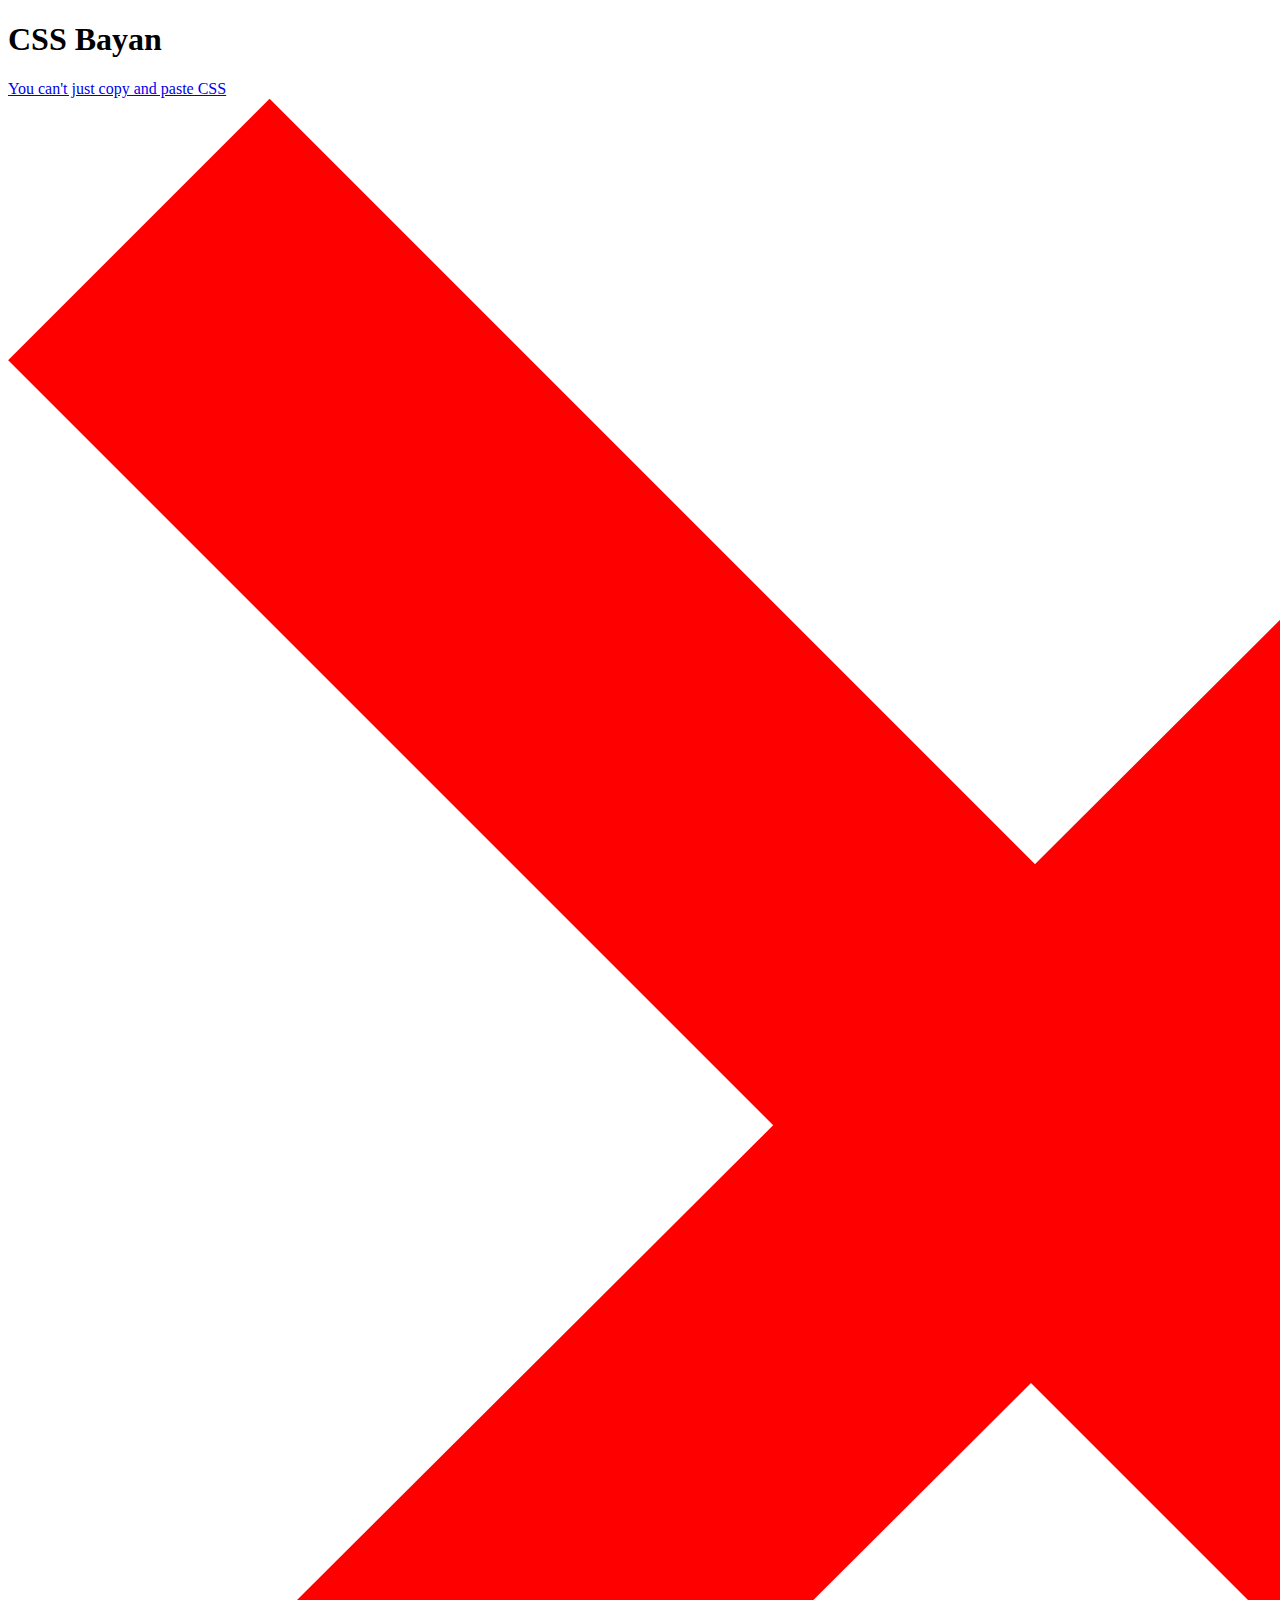
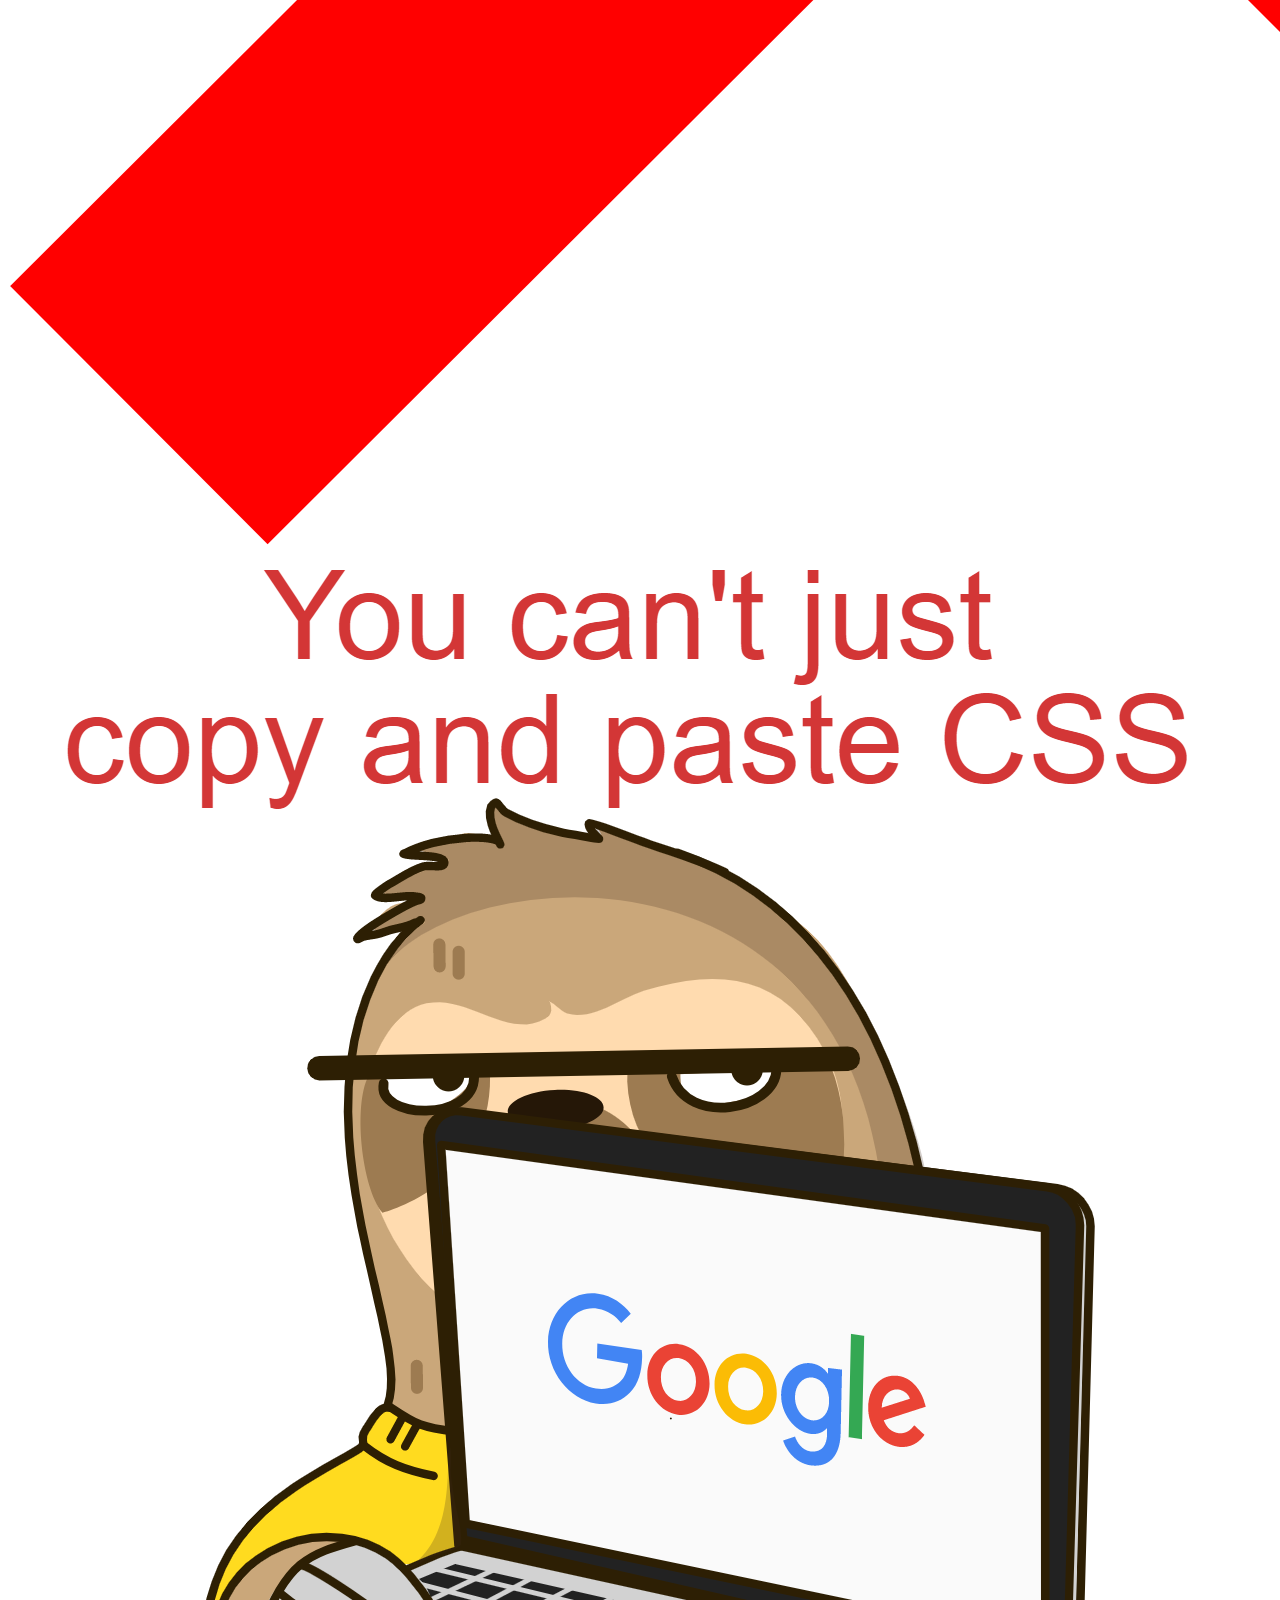
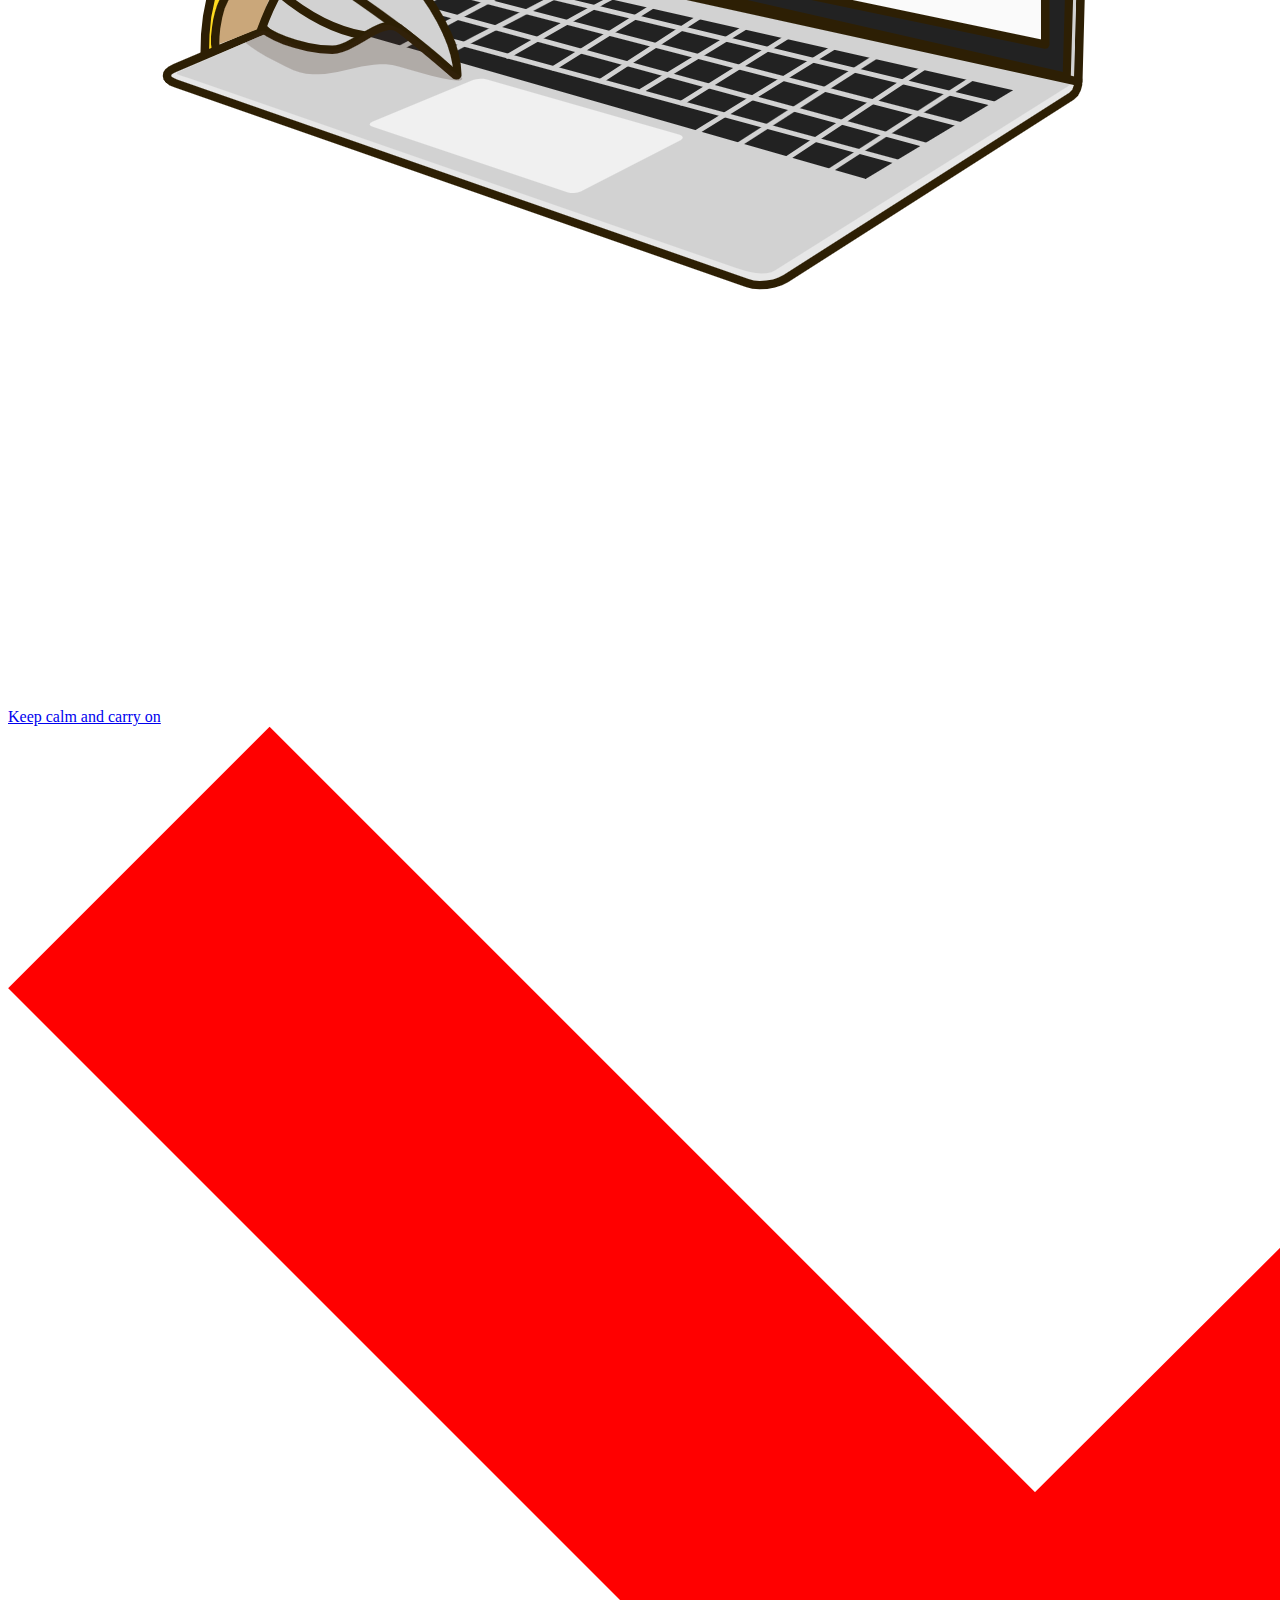
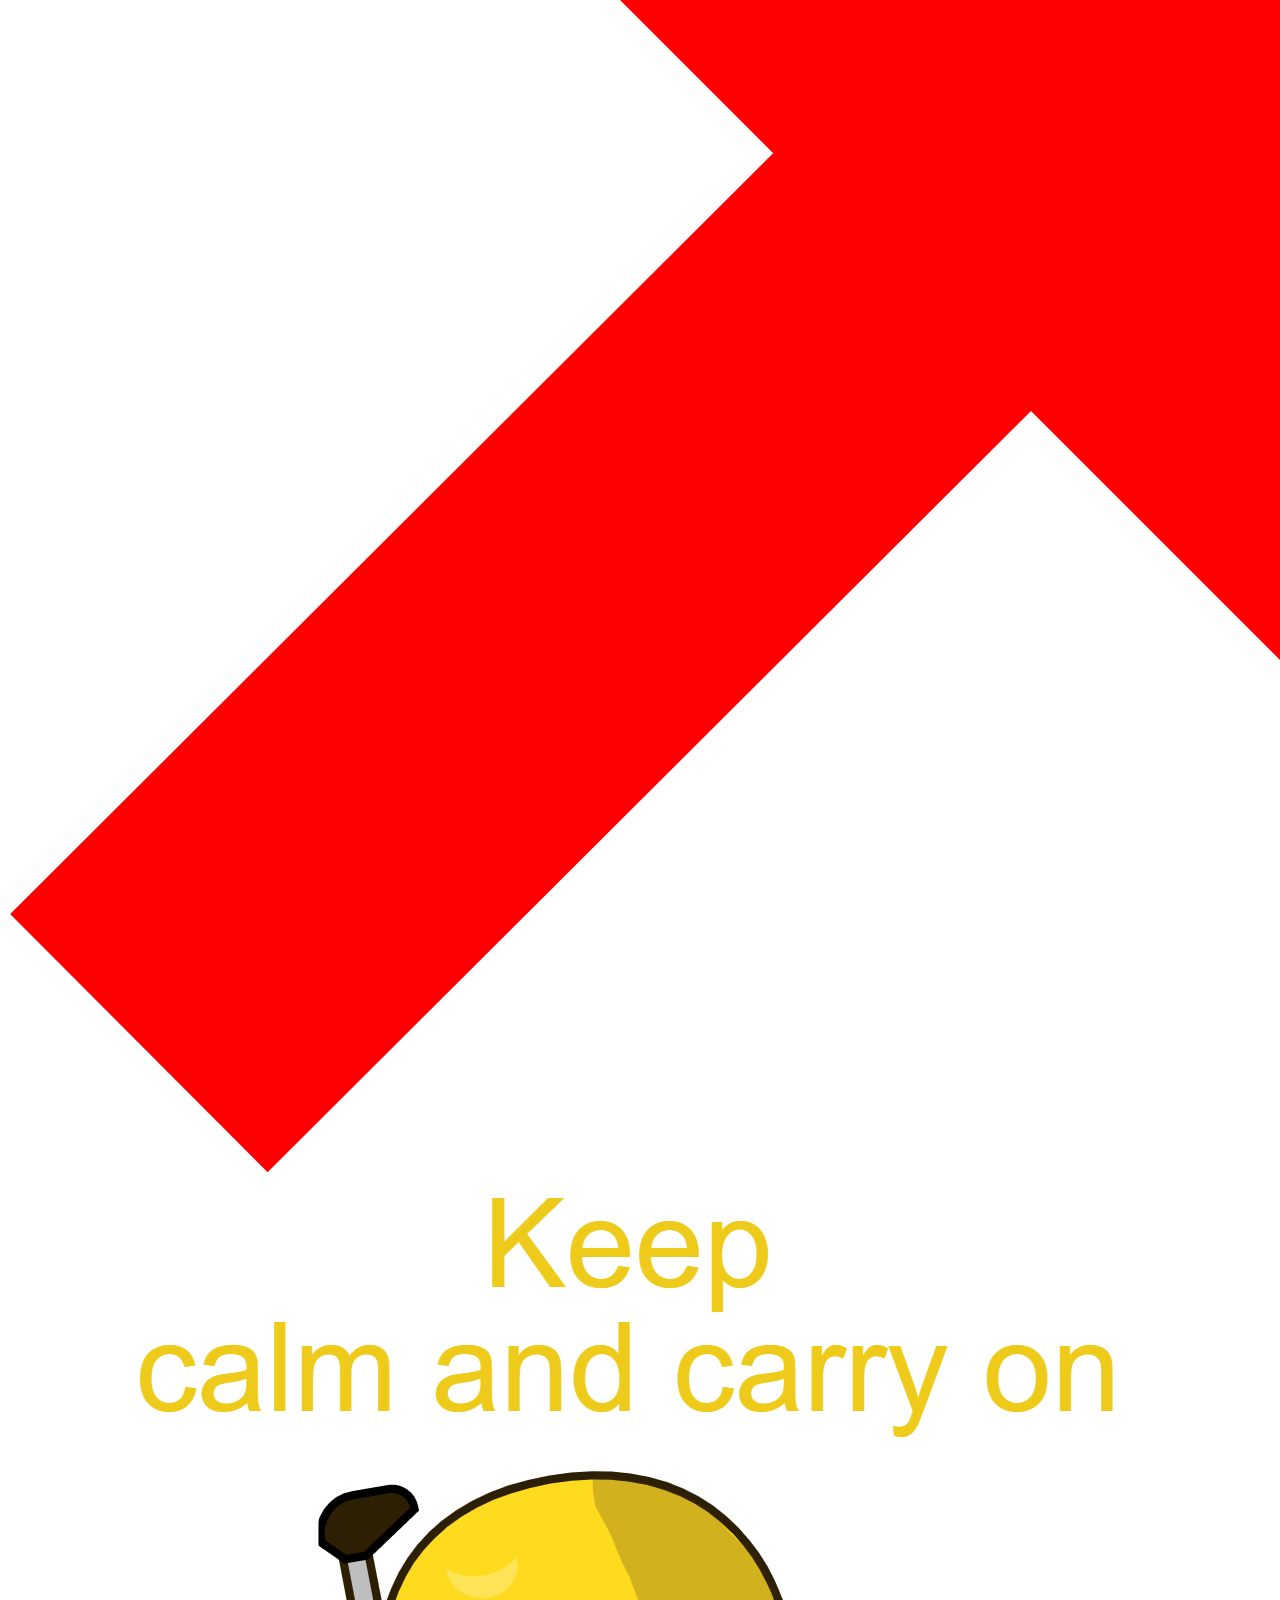
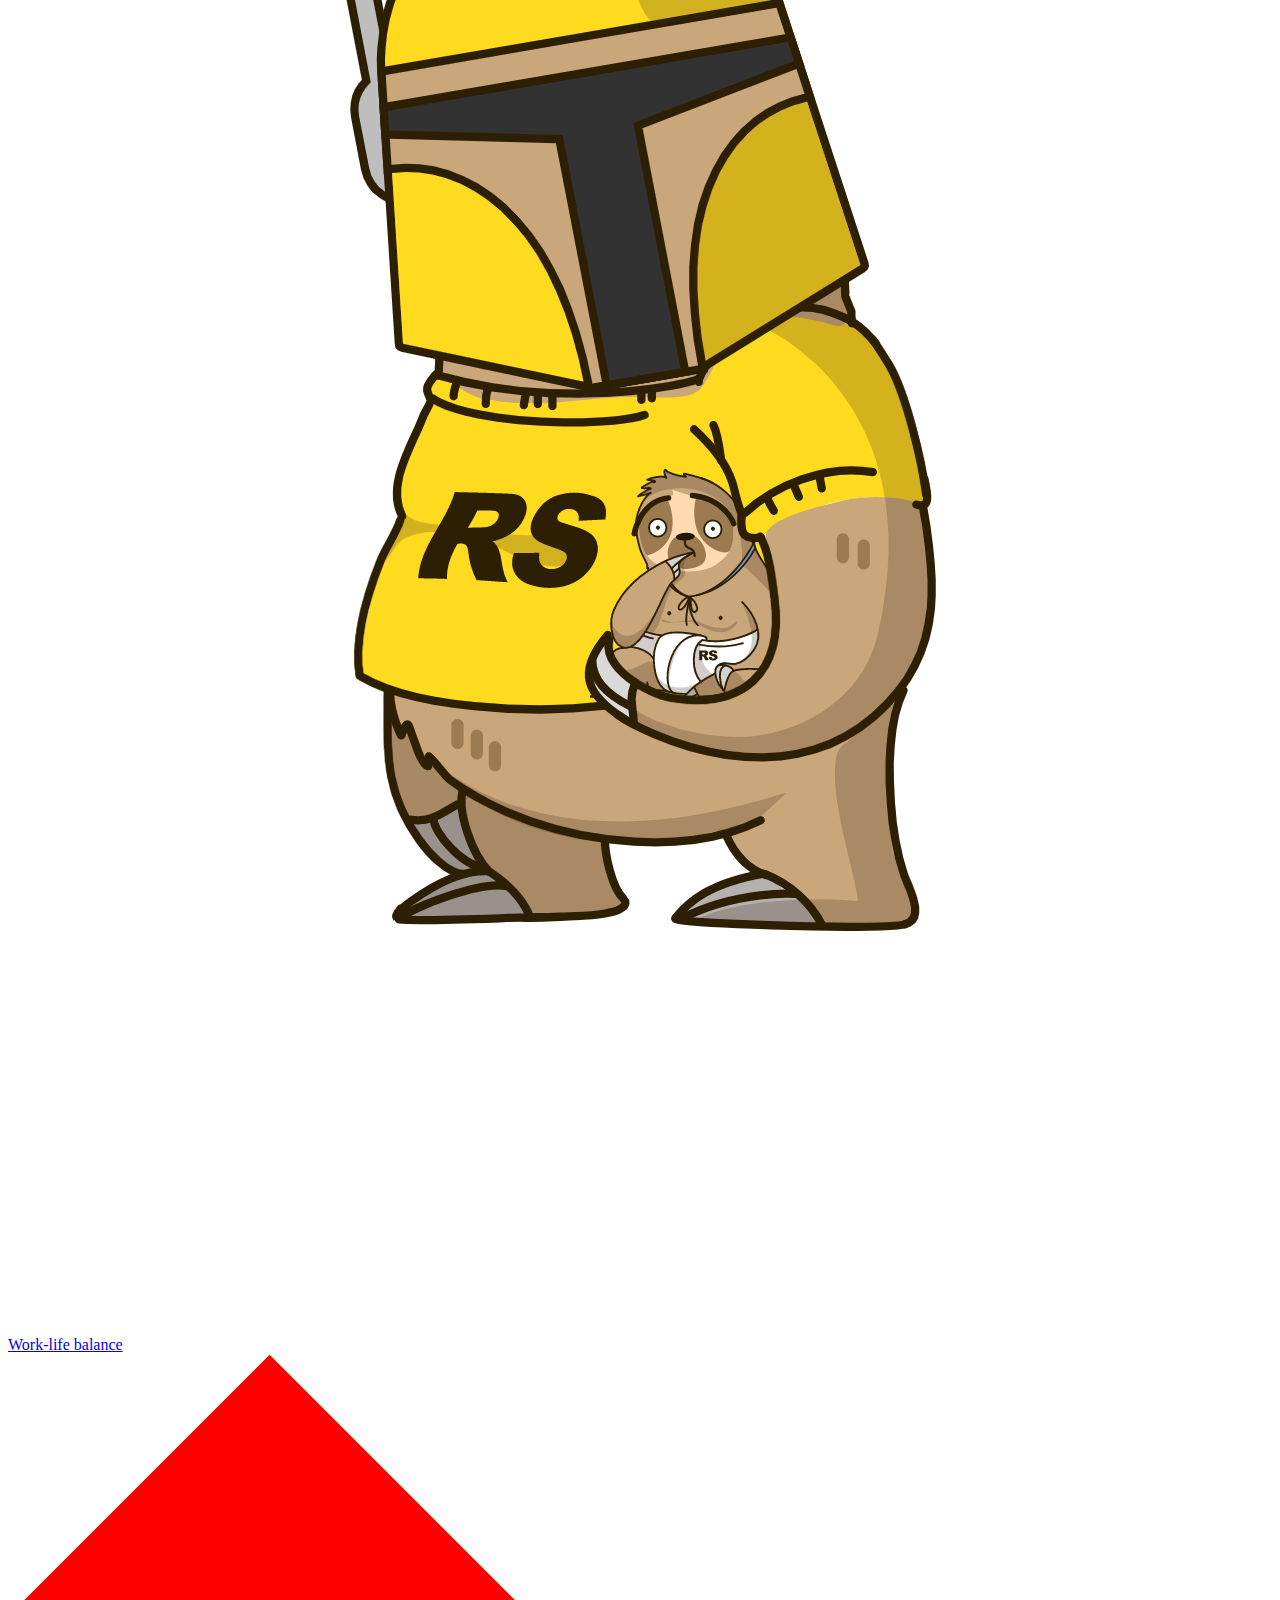
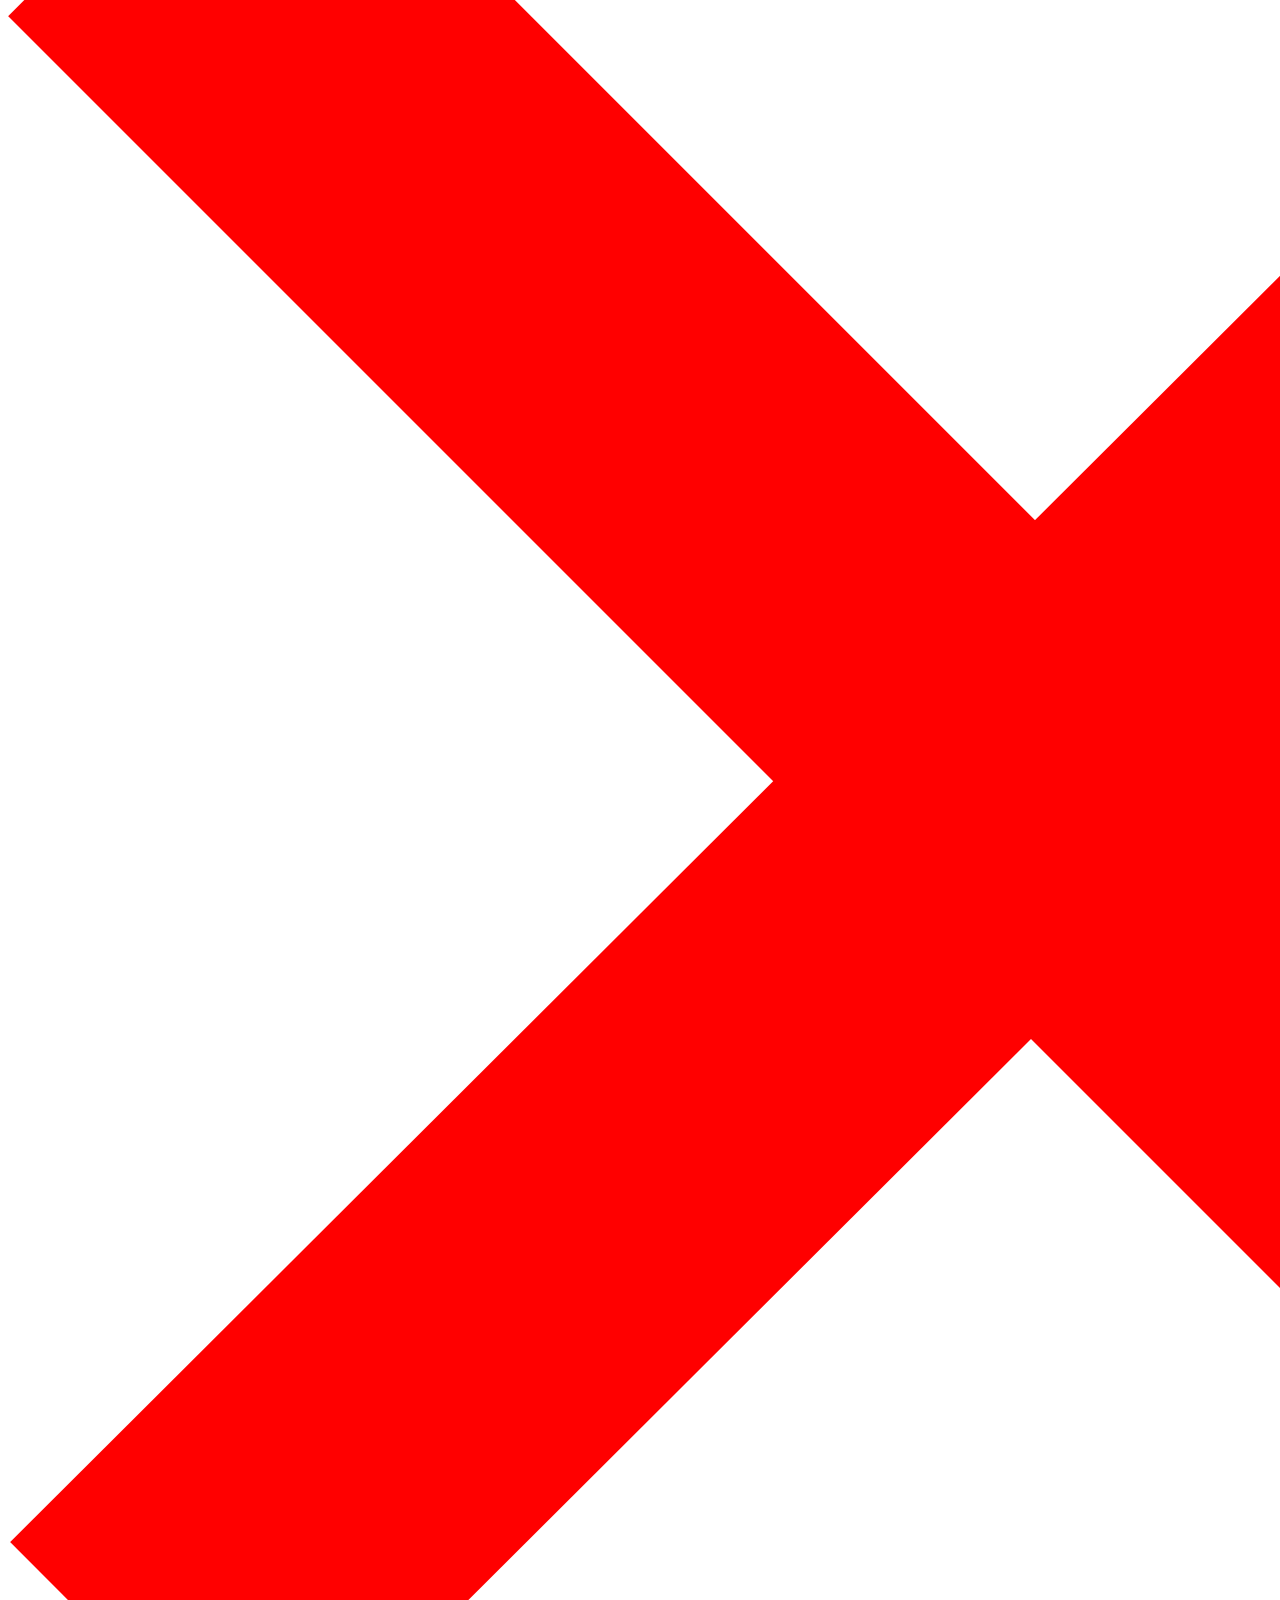
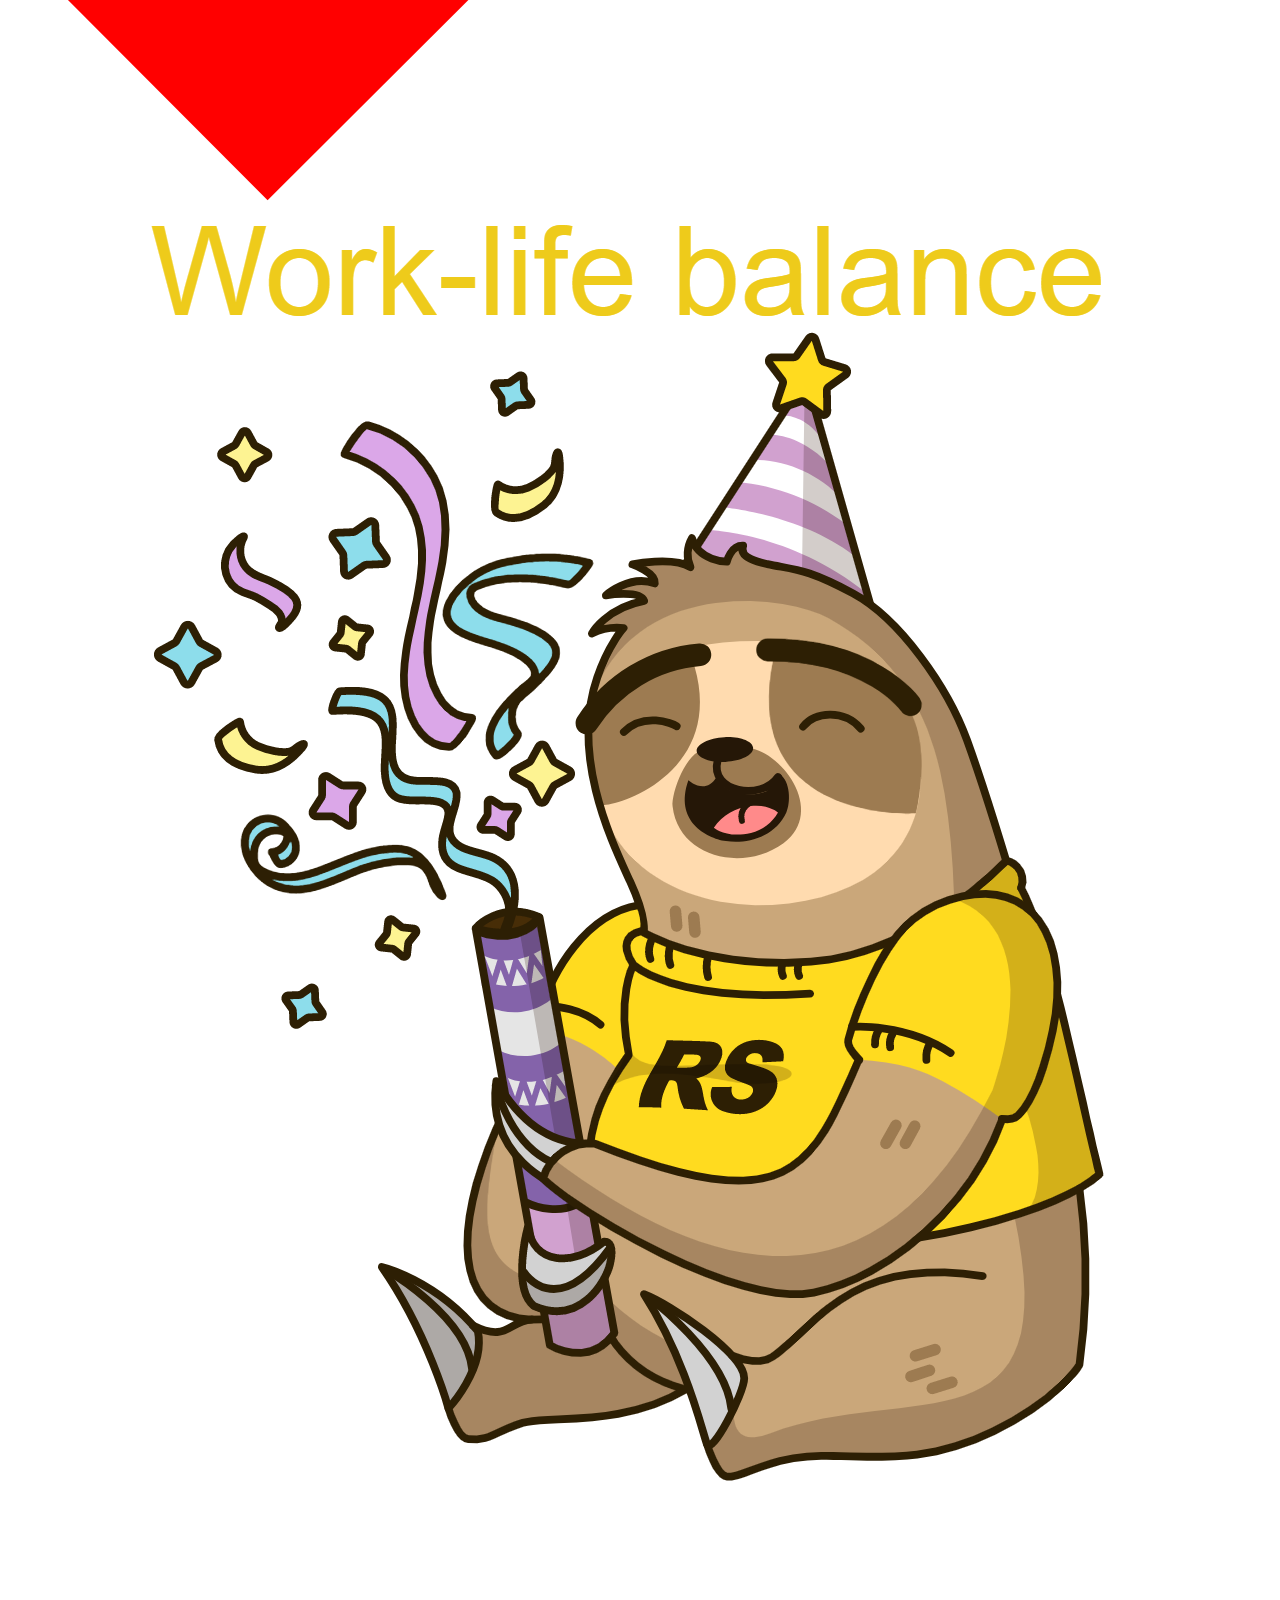
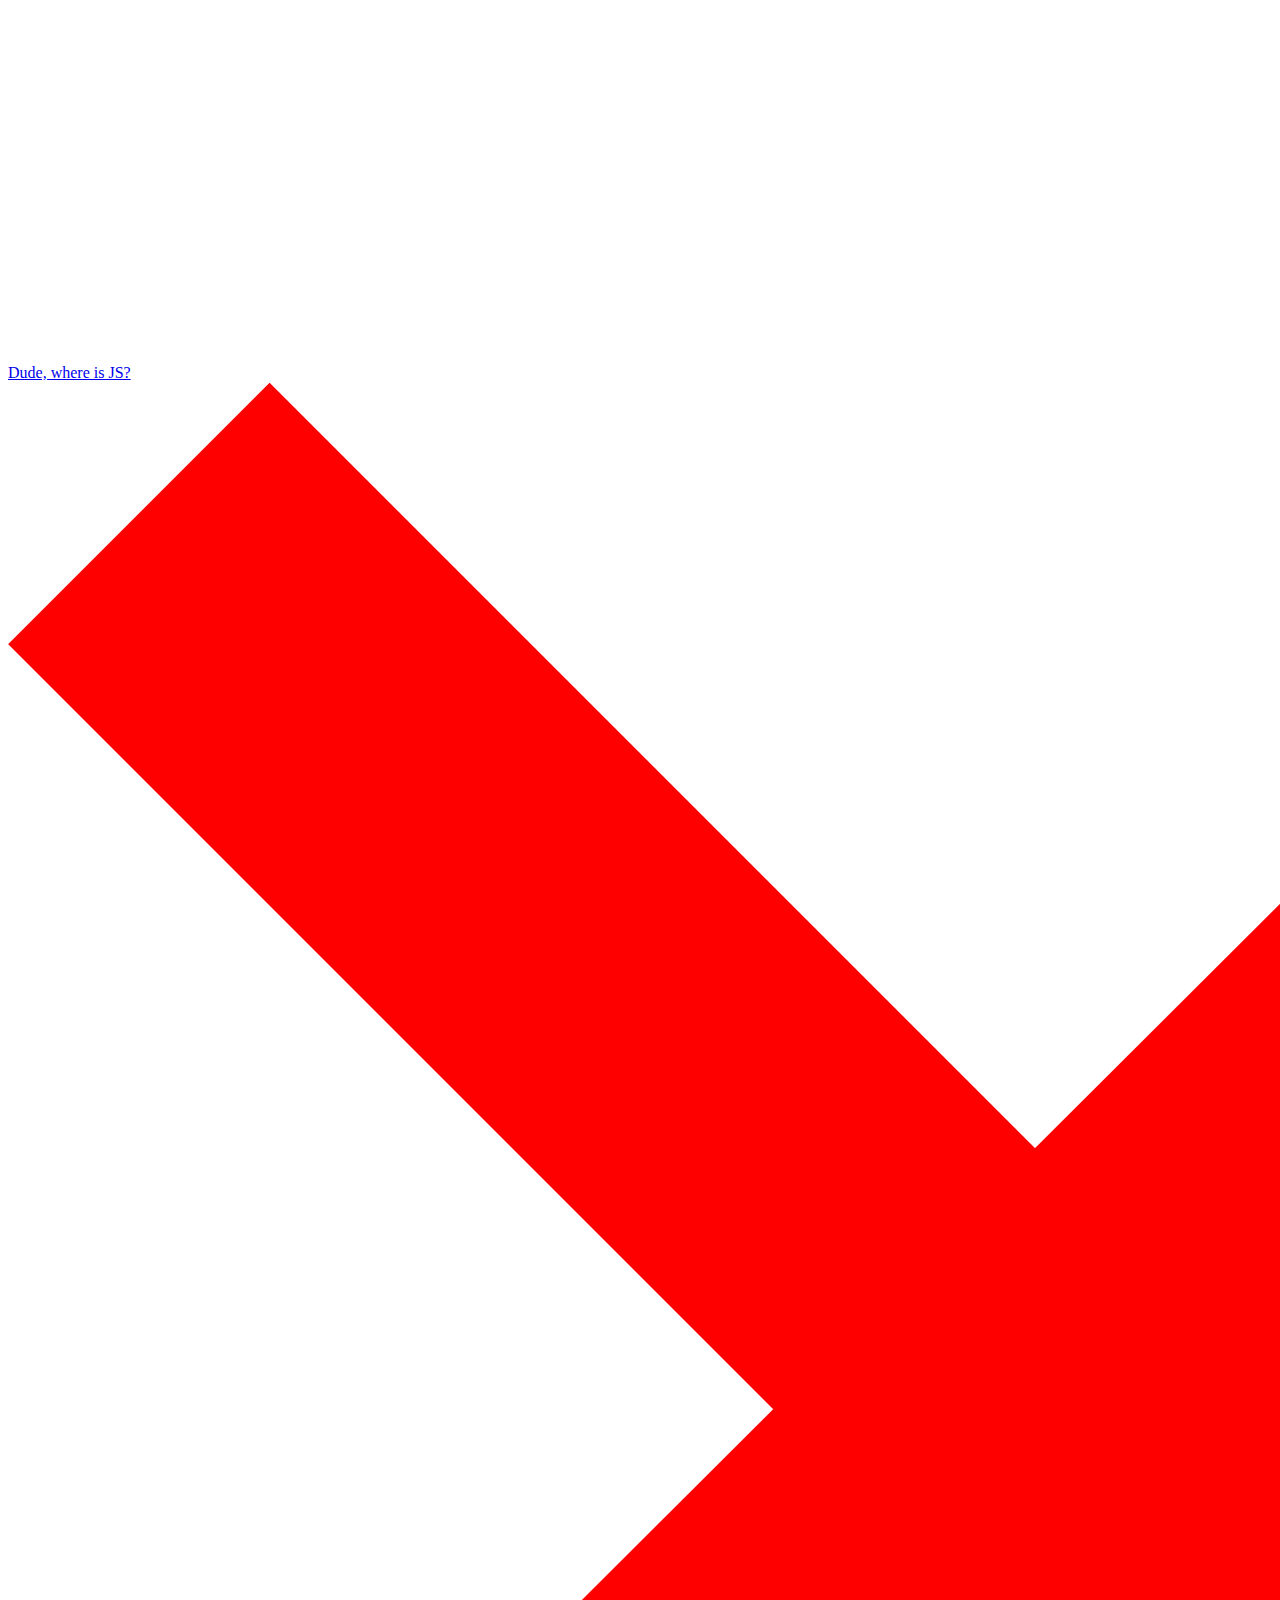
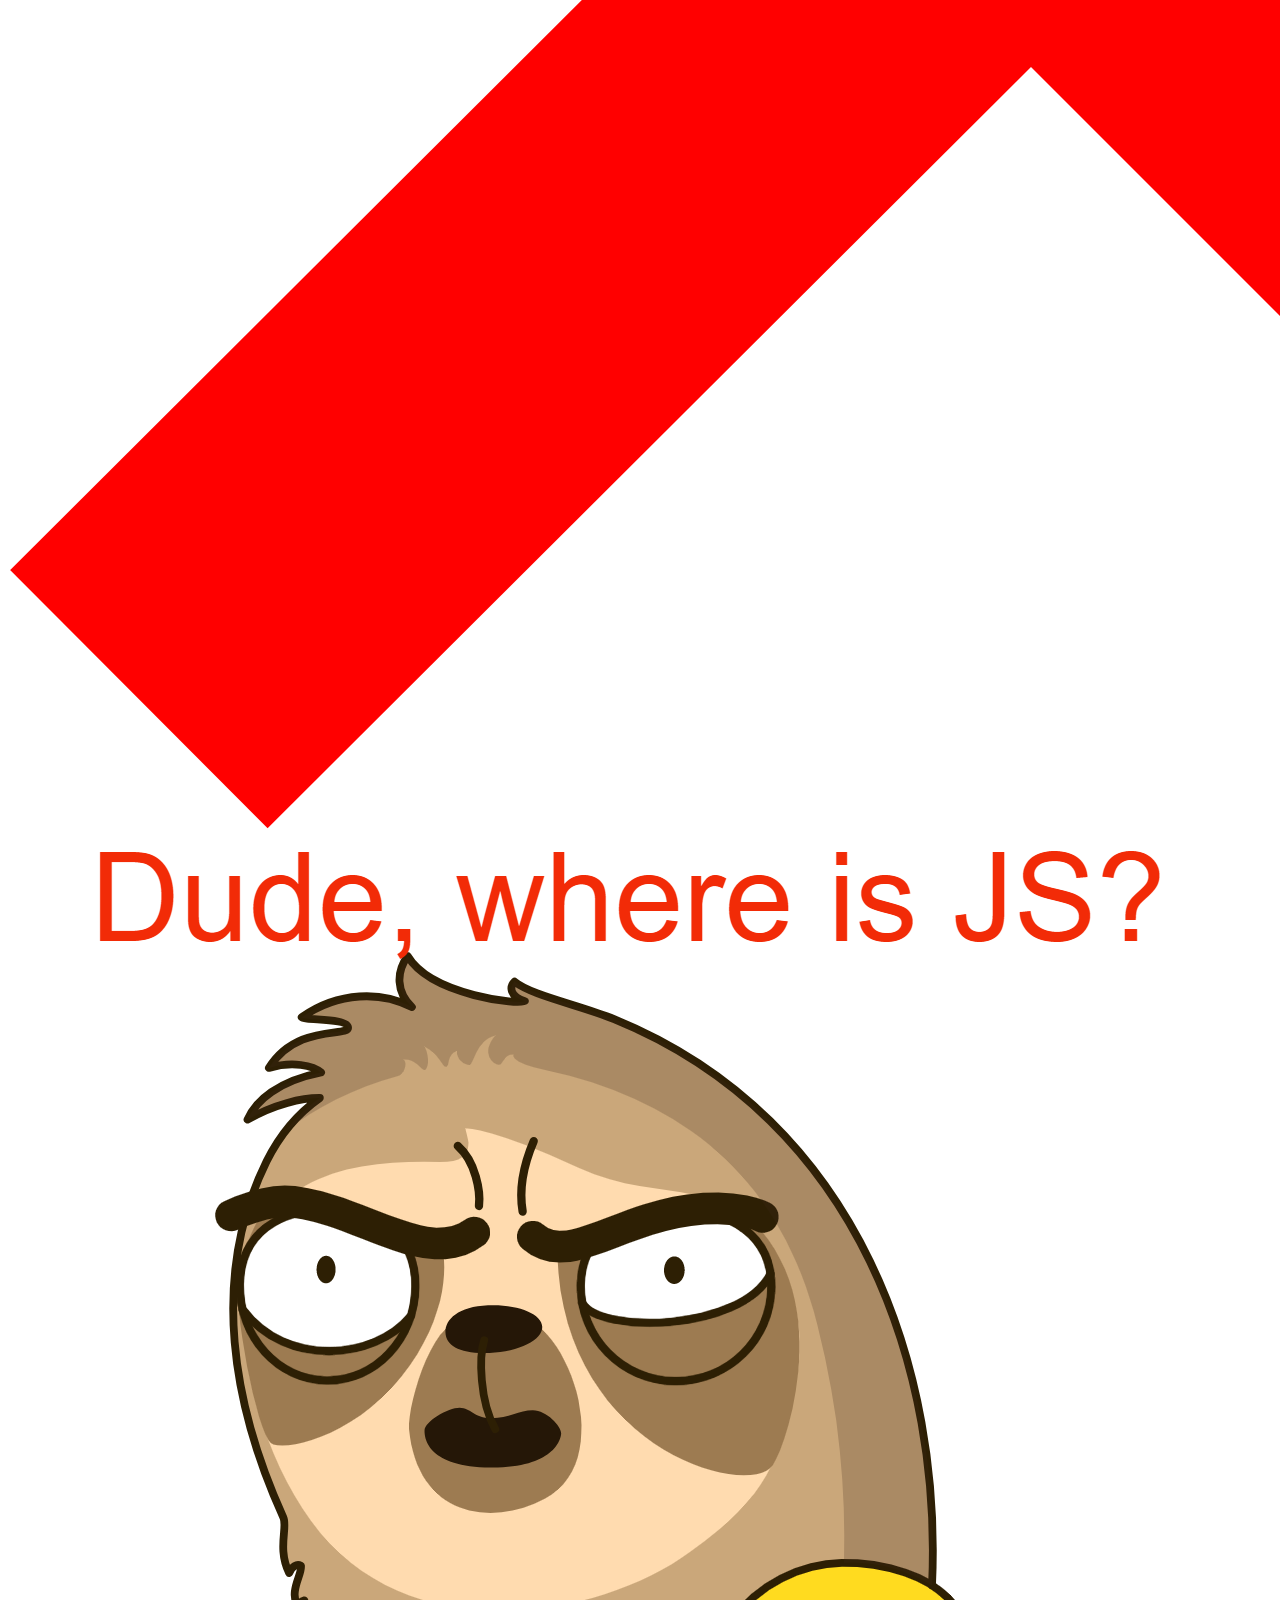
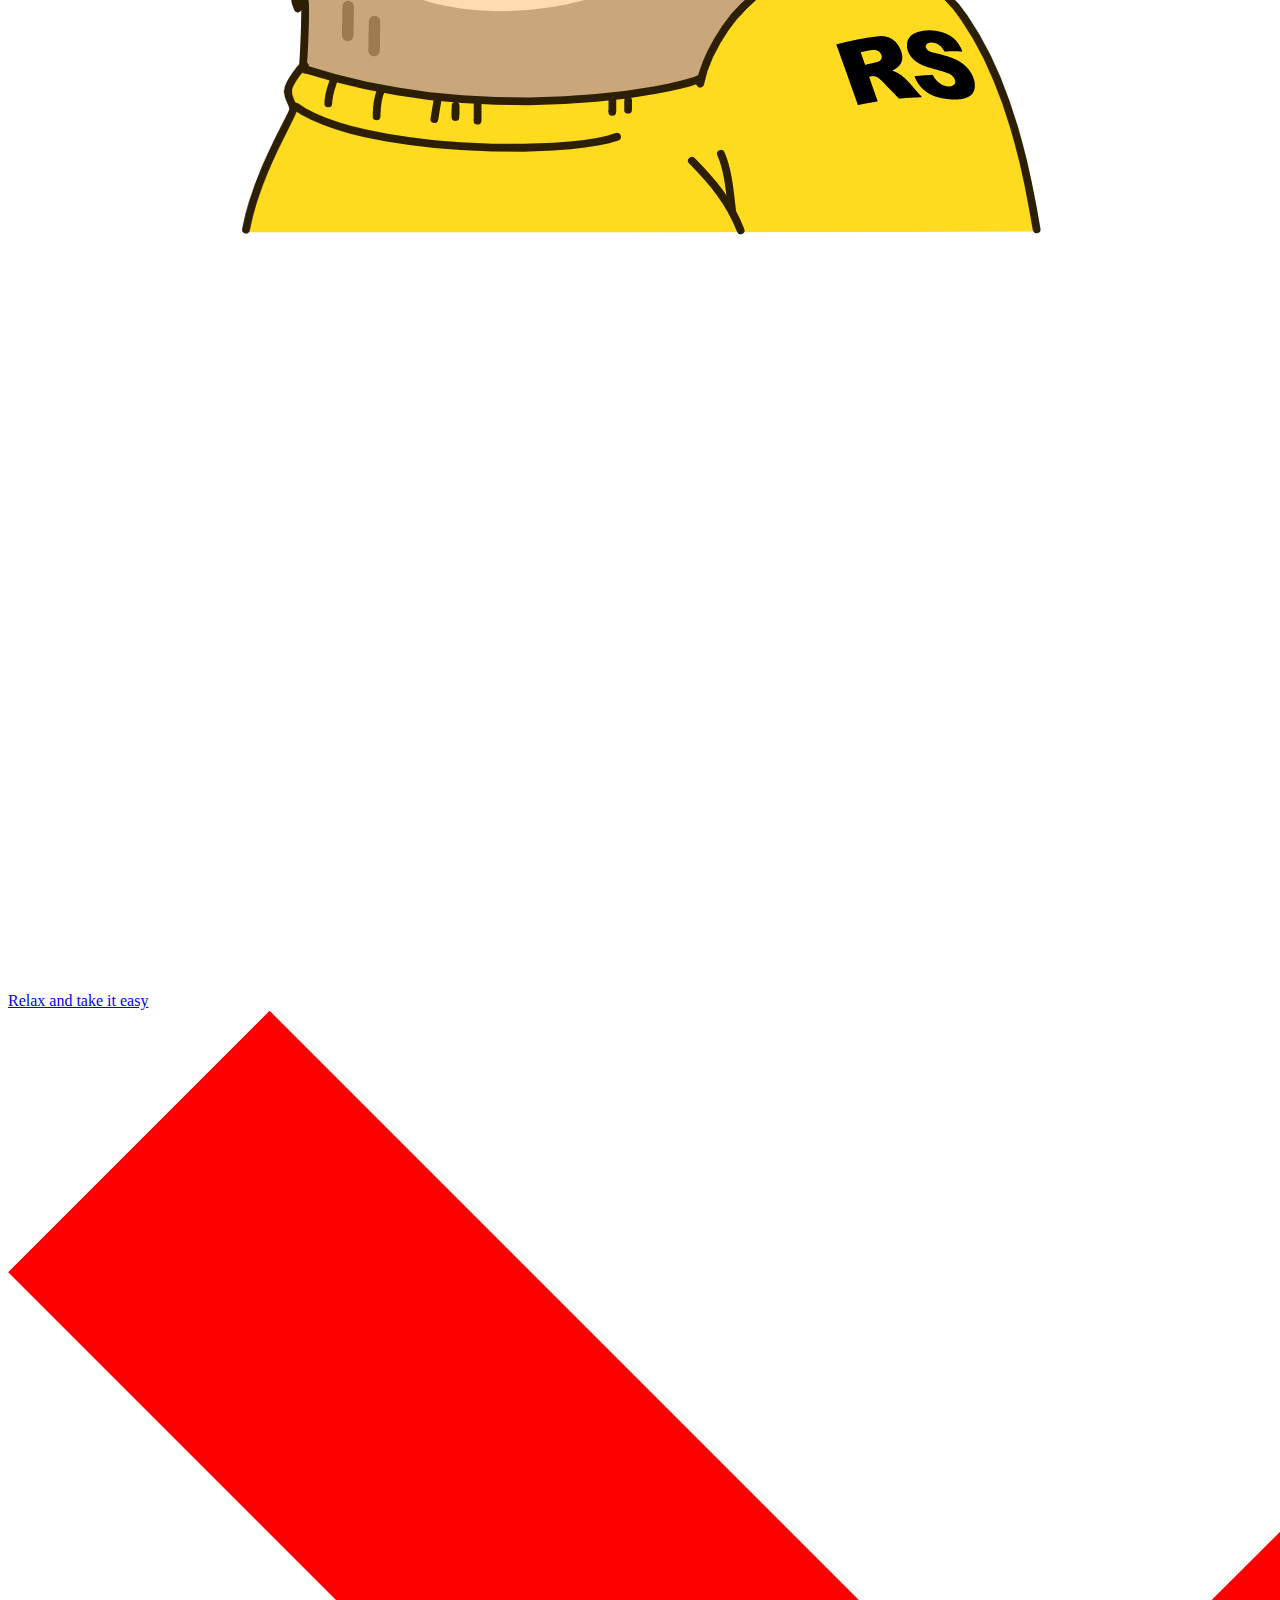
==== cssBayan/index.html @ e2ba5567 "feat: add index.html file  (Saturday, March 11, 2023 10:47:54 AM)" ====
<!DOCTYPE html>
<html lang="en">
<head>
    <meta charset="UTF-8">
    <meta http-equiv="X-UA-Compatible" content="IE=edge">
    <meta name="viewport" content="width=device-width, initial-scale=1.0">
    <link rel="stylesheet" href="style.css" />
    <link rel="icon" href="../cssBayan/assets/bayan.jpg">
    <title>CSSBayan</title>
</head>
<body>
    <h1 class="title">CSS Bayan</h1>
    <div class=" bayan">
      <div class="bayan-content">
          <div class="bayan-part" id="one">
            <a class="one" href="#one">
               <div  class="line-box"><div>You can't just copy and paste CSS</div><img class="cross" src="../cssBayan/assets/cross.png" alt="cross"></div>
            <div class="img-container">
              <div class="img-content">
                <img class="img 1" src="../cssBayan/assets/1.png" alt="memas">
              </div>
            </div></a>
          </div>
          <div class="bayan-part" id="two">
            <a class="two" href="#two">
              <div class="line-box"><div>Keep calm and carry on</div><img class="cross" src="../cssBayan/assets/cross.png" alt="cross"></div>
            <div class="img-container">
              <div class="img-content">
                <img class="img 2" src="../cssBayan/assets/2.png" alt="memas">
              </div>
            </div></a>
          </div>
          <div class="bayan-part" id="three">
            <a class="three" href="#three">
              <div class="line-box"><div>Work-life balance</div><img class="cross" src="../cssBayan/assets/cross.png" alt="cross"></div>
            <div class="img-container">
              <div class="img-content">
                <img class="img 3" src="../cssBayan/assets/3.png" alt="memas">
              </div>
            </div></a>
          </div>
          <div class="bayan-part" id="four">
            <a class="four" href="#four">
              <div class="line-box"><div>Dude, where is JS?</div><img class="cross" src="../cssBayan/assets/cross.png" alt="cross"></div>
            <div class="img-container">
              <div class="img-content">
                <img class="img 4" src="../cssBayan/assets/4.png" alt="memas">
              </div>
            </div></a>
          </div>
          <div class="bayan-part" id="five">
              <a class="five" href="#five">
                <div class="line-box"><div>Relax and take it easy</div><img class="cross" src="../cssBayan/assets/cross.png" alt="cross"></div>
              <div class="img-container">
                <div class="img-content">
                  <img class="img 5" src="../cssBayan/assets/6.png" alt="memas">
                </div>
              </div></a>
            </div>
        </div>
    </div>
    
</body>
</html>
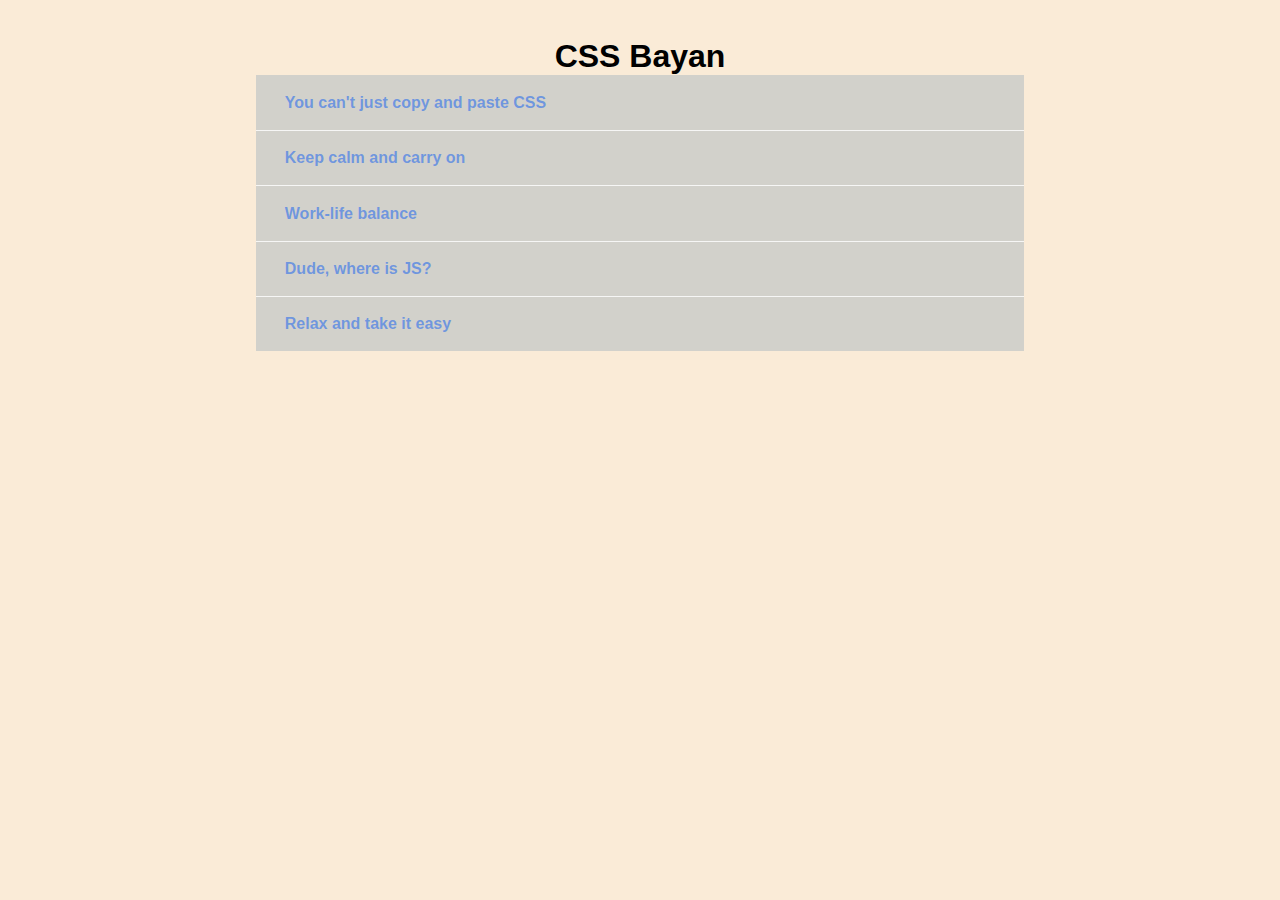
==== commit ba5af764: "feat: change files placement  (Sunday, March 12, 2023 03:08:58 PM)" ====
--- a/cssBayan/index.html
+++ b/cssBayan/index.html
@@ -53,7 +53,7 @@
                 <div class="line-box"><div>Relax and take it easy</div><img class="cross" src="../cssBayan/assets/cross.png" alt="cross"></div>
               <div class="img-container">
                 <div class="img-content">
-                  <img class="img 5" src="../cssBayan/assets/6.png" alt="memas">
+                  <img class="img 5" src="../cssBayan/assets/5.png" alt="memas">
                 </div>
               </div></a>
             </div>
--- a/cssBayan/style.css
+++ b/cssBayan/style.css
@@ -0,0 +1,189 @@
+* {
+  margin: 0;
+  padding: 0;
+  font-family: sans-serif;
+  list-style: none;
+  text-decoration: none;
+}
+
+body {
+  font-size: 2rem;
+  background-color: antiquewhite;
+}
+
+.title {
+  display: flex;
+  justify-content: center;
+  margin: 3% auto -10%;
+  font-size: 2rem;
+}
+
+.bayan {
+  display: flex;
+  justify-content: center;
+  align-items: center;
+  line-height: 1.6;
+  margin-top: 10%;
+}
+
+.bayan-content {
+  width: 50vw;
+  margin: auto;
+}
+
+.bayan-content:hover .cross {
+  display: block;
+}
+
+.bayan-content:hover .line-box {
+  color: black;
+}
+
+.bayan-part {
+  background: #edede9;
+}
+
+.bayan-part a {
+  display: block;
+  font-size: 1rem;
+  font-weight: 500;
+  padding: 0.9rem 1.8rem;
+  background: #d2d1cb;
+  color: #2269ed91;
+  font-weight: 800;
+}
+
+.line-box {
+  display: flex;
+  justify-content: space-between;
+}
+
+.cross {
+  display: none;
+  width: 1.8%;
+  height: 1.8%;
+  margin-top: 0.8%;
+  transform: rotate(-45deg);
+}
+
+.img-content {
+  padding: 1rem;
+}
+
+.img-container {
+  max-height: 0em;
+  transition: 1s linear 0s;
+  overflow: hidden;
+}
+
+.bayan-part + .bayan-part a {
+  border-top: 0.01rem solid rgba(255, 255, 255, 0.8);
+}
+
+.img {
+  display: block;
+  width: 20%;
+  height: 7.5%;
+  border-radius: 1rem;
+}
+
+.img:not(:target) {
+  margin: auto;
+  transition: 1s;
+}
+
+.bayan-part:target .img-container {
+  max-height: 15rem;
+}
+
+.bayan-part:target .img-content {
+  max-height: 15rem;
+}
+
+.bayan-part:target .img {
+  transform: scale(1.4);
+}
+
+.bayan-part:target .cross {
+  transform: rotate(-90deg);
+  transition: 0.5s;
+}
+
+.bayan-part:not(:target) .cross {
+  transition: 0.5s;
+}
+
+.bayan-part:target .line-box {
+  color: green;
+}
+
+@media (max-width: 1400px) {
+  .bayan-content {
+    width: 60vw;
+  }
+}
+
+@media (min-width: 821px) {
+  .bayan-part:hover .img-container {
+    max-height: 15rem;
+  }
+
+  .bayan-part:hover .cross {
+    transform: rotate(-90deg);
+    transition: 0.5s;
+  }
+
+  .bayan-part:hover .img {
+    transform: scale(1.4);
+    transition: 2s;
+  }
+}
+
+@media (max-width: 820px) {
+  .title {
+    font-size: 1.5rem;
+  }
+  .bayan-part a {
+    font-size: 0.8rem;
+  }
+  .bayan-content {
+    width: 70vw;
+    margin: auto;
+  }
+  .img {
+    width: 20%;
+    height: 15%;
+  }
+
+  .cross {
+    display: block;
+  }
+  .line-box {
+    color: black;
+  }
+}
+@media (max-width: 425px) {
+  body {
+    line-height: 1.3;
+  }
+  .bayan-part a {
+    font-size: 0.7rem;
+  }
+  .bayan-content {
+    width: 80vw;
+  }
+  .img-content {
+    padding: 0.8rem;
+  }
+}
+@media (max-width: 320px) {
+  body {
+    line-height: 1.3;
+  }
+  .bayan-content {
+    width: 80vw;
+  }
+  .img-content {
+    padding: 0.6rem;
+  }
+}
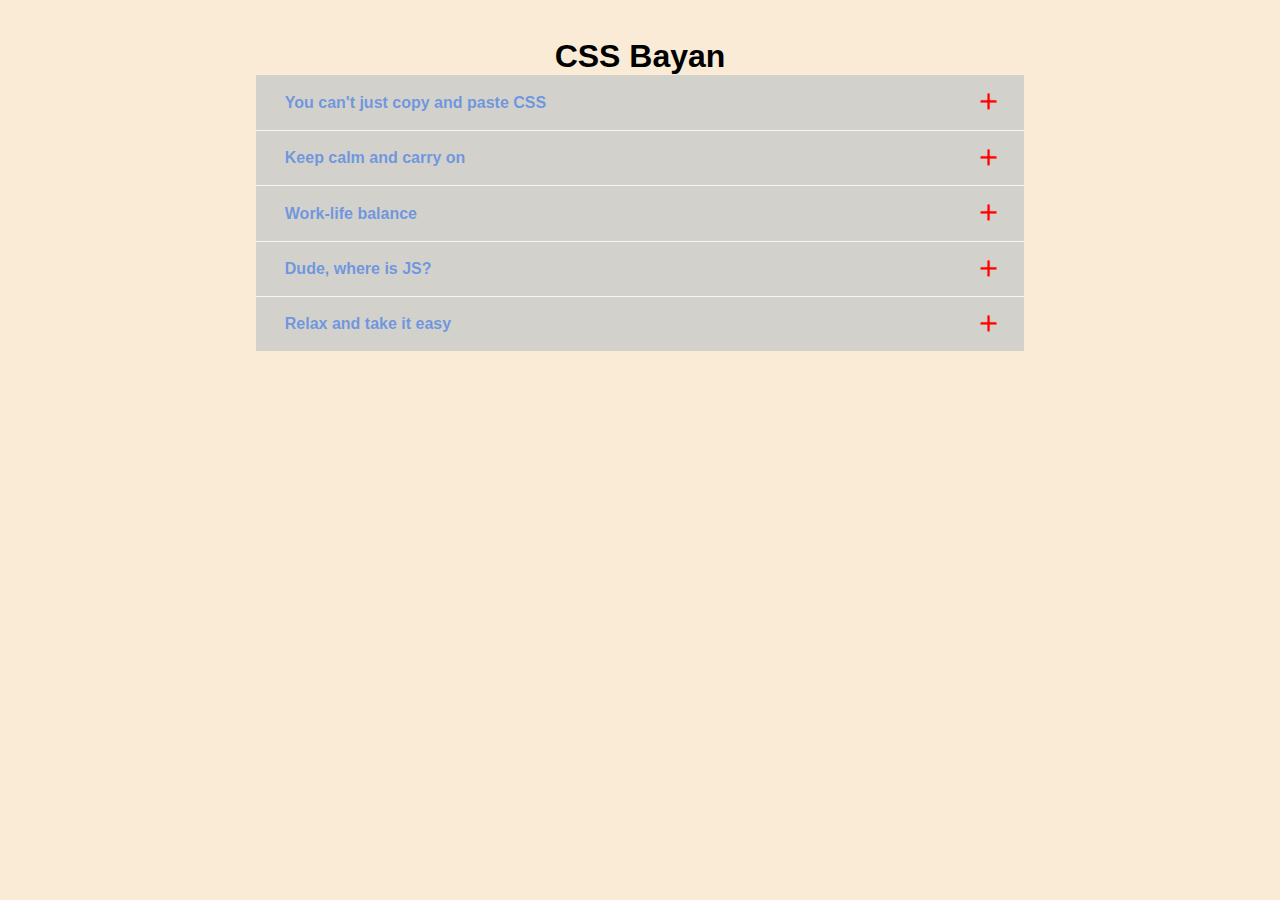
==== commit 4e5e2045: "fix: mobile effects   (Tuesday, March 14, 2023 04:14:27 PM)" ====
--- a/cssBayan/index.html
+++ b/cssBayan/index.html
@@ -5,7 +5,7 @@
     <meta http-equiv="X-UA-Compatible" content="IE=edge">
     <meta name="viewport" content="width=device-width, initial-scale=1.0">
     <link rel="stylesheet" href="style.css" />
-    <link rel="icon" href="../cssBayan/assets/bayan.jpg">
+    <link rel="icon" href="./assets/bayan.jpg">
     <title>CSSBayan</title>
 </head>
 <body>
@@ -14,46 +14,46 @@
       <div class="bayan-content">
           <div class="bayan-part" id="one">
             <a class="one" href="#one">
-               <div  class="line-box"><div>You can't just copy and paste CSS</div><img class="cross" src="../cssBayan/assets/cross.png" alt="cross"></div>
-            <div class="img-container">
+               <div  class="line-box"><div class="line">You can't just copy and paste CSS</div><img class="cross" src="./assets/cross.png" alt="cross"></div>
+            <div class="img-container targ">
               <div class="img-content">
-                <img class="img 1" src="../cssBayan/assets/1.png" alt="memas">
+                <img class="img 1" src="./assets/1.png" alt="memas">
               </div>
             </div></a>
           </div>
           <div class="bayan-part" id="two">
             <a class="two" href="#two">
-              <div class="line-box"><div>Keep calm and carry on</div><img class="cross" src="../cssBayan/assets/cross.png" alt="cross"></div>
+              <div class="line-box"><div class="line">Keep calm and carry on</div><img class="cross" src="./assets/cross.png" alt="cross"></div>
             <div class="img-container">
               <div class="img-content">
-                <img class="img 2" src="../cssBayan/assets/2.png" alt="memas">
+                <img class="img 2" src="./assets/2.png" alt="memas">
               </div>
             </div></a>
           </div>
           <div class="bayan-part" id="three">
             <a class="three" href="#three">
-              <div class="line-box"><div>Work-life balance</div><img class="cross" src="../cssBayan/assets/cross.png" alt="cross"></div>
+              <div class="line-box"><div class="line">Work-life balance</div><img class="cross" src="./assets/cross.png" alt="cross"></div>
             <div class="img-container">
               <div class="img-content">
-                <img class="img 3" src="../cssBayan/assets/3.png" alt="memas">
+                <img class="img 3" src="./assets/3.png" alt="memas">
               </div>
             </div></a>
           </div>
           <div class="bayan-part" id="four">
             <a class="four" href="#four">
-              <div class="line-box"><div>Dude, where is JS?</div><img class="cross" src="../cssBayan/assets/cross.png" alt="cross"></div>
+              <div class="line-box"><div class="line">Dude, where is JS?</div><img class="cross" src="./assets/cross.png" alt="cross"></div>
             <div class="img-container">
               <div class="img-content">
-                <img class="img 4" src="../cssBayan/assets/4.png" alt="memas">
+                <img class="img 4" src="./assets/4.png" alt="memas">
               </div>
             </div></a>
           </div>
           <div class="bayan-part" id="five">
               <a class="five" href="#five">
-                <div class="line-box"><div>Relax and take it easy</div><img class="cross" src="../cssBayan/assets/cross.png" alt="cross"></div>
+                <div class="line-box"><div class="line">Relax and take it easy</div><img class="cross" src="./assets/cross.png" alt="cross"></div>
               <div class="img-container">
                 <div class="img-content">
-                  <img class="img 5" src="../cssBayan/assets/5.png" alt="memas">
+                  <img class="img 5" src="./assets/5.png" alt="memas">
                 </div>
               </div></a>
             </div>
--- a/cssBayan/style.css
+++ b/cssBayan/style.css
@@ -58,6 +58,19 @@
   justify-content: space-between;
 }
 
+.line:active {
+  color: red;
+}
+
+.bayan-part:active .line {
+  color: red;
+}
+
+.bayan-part:active .img {
+  border: 0.3rem solid red;
+  filter: blur(0.3rem);
+}
+
 .cross {
   display: none;
   width: 1.8%;
@@ -117,6 +130,10 @@
   color: green;
 }
 
+.line-box:active {
+  color: rgb(207, 11, 21);
+}
+
 @media (max-width: 1400px) {
   .bayan-content {
     width: 60vw;
@@ -124,6 +141,9 @@
 }
 
 @media (min-width: 821px) {
+}
+
+@media (hover: hover) {
   .bayan-part:hover .img-container {
     max-height: 15rem;
   }
@@ -137,6 +157,9 @@
     transform: scale(1.4);
     transition: 2s;
   }
+  .cross {
+    display: block;
+  }
 }
 
 @media (max-width: 820px) {
